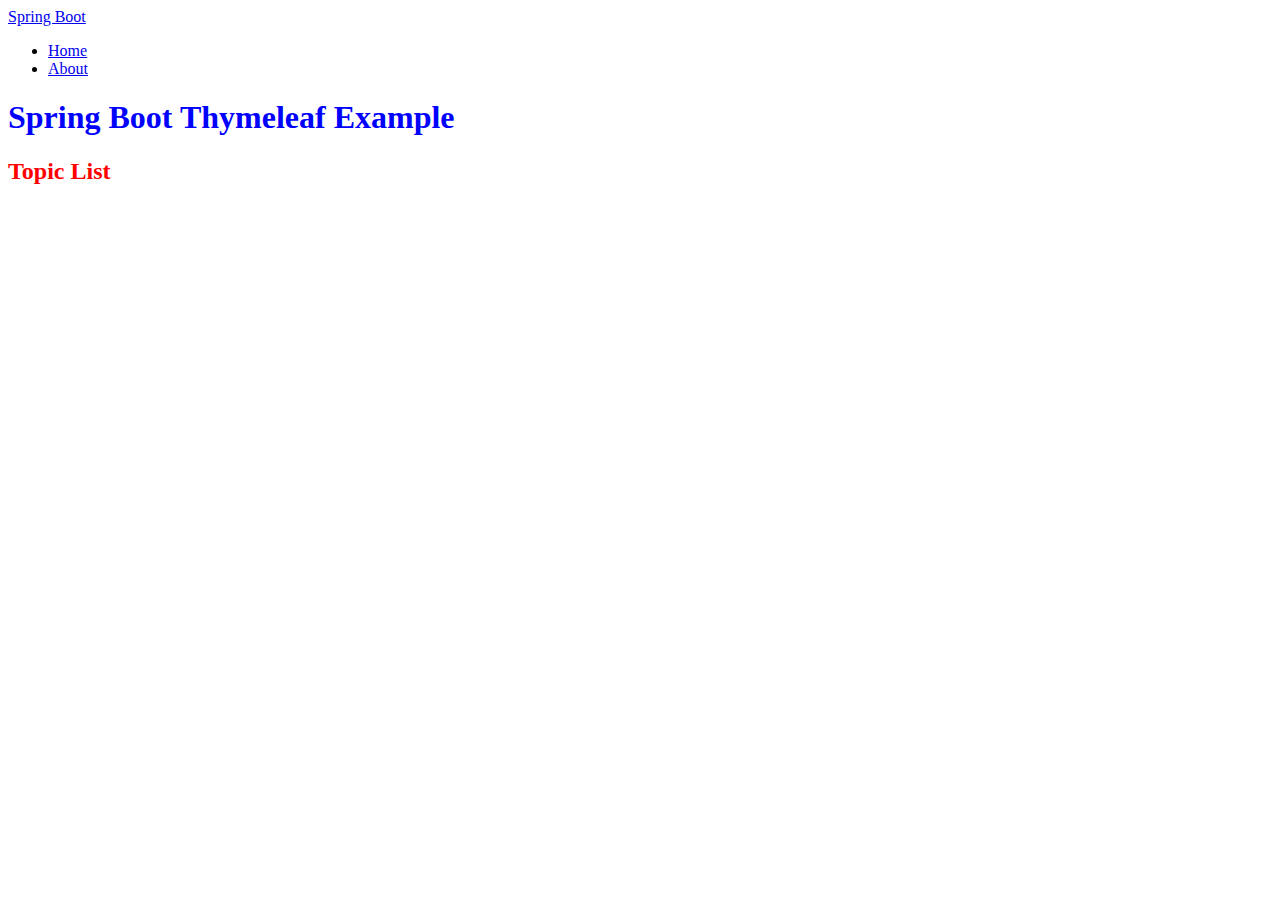
==== SpringBootThymeleaf/src/main/resources/templates/topics.html @ 69f93504 "used panel instead" ====
<!DOCTYPE html>
<html lang="en" xmlns:th="http://www.thymeleaf.org">
<head>
    <meta charset="UTF-8"/>
    <title>Spring Boot Thymeleaf Example</title>

    <link rel="stylesheet" type="text/css" href="webjars/bootstrap/3.3.7/css/bootstrap.min.css"/>
    <link rel="stylesheet" th:href="@{/css/main.css}" href="../static/css/main.css"/>
    <script src="https://ajax.googleapis.com/ajax/libs/jquery/3.2.1/jquery.min.js"></script>
    <script src="https://maxcdn.bootstrapcdn.com/bootstrap/3.3.7/js/bootstrap.min.js"></script>
</head>
<body>
<nav class="navbar navbar-inverse">
    <div class="container">
        <div class="navbar-header">
            <a class="navbar-brand" href="/">Spring Boot</a>
        </div>

        <div id="navbar" class="collapse navbar-collapse">
            <ul class="nav navbar-nav">
                <li class="active"><a href="/">Home</a></li>
                <li><a href="#about">About</a></li>
            </ul>
        </div>
    </div>
</nav>

<div class="container">
    <div class="starter-template">
        <h1>Spring Boot Thymeleaf Example</h1>
        <h2>
            <!--/*@thymesVar id="name" type="java.lang.String"*/-->
            <span th:text="'Hello, ' + ${name} + '!'"></span>
        </h2>
    </div>
</div>

<div class="container">
    <h2>Topic List</h2>
    <!--/*@thymesVar id="topics" type="java.util.List"*/-->
    <!--/*@thymesVar id="topic" type="tutorial.topic.Topic"-->
    <div class="panel-group" id="accordion">
        <div class="panel panel-default" th:each="topic : ${topics}">
            <div class="panel-heading">
                <h4 class="panel-title">
                    <a data-toggle="collapse" data-parent="#accordion"
                       th:attr="href='#' + ${topic.getId()}"
                       th:text="${topic.getName()}"></a>
                </h4>
            </div>
            <div th:id="${topic.getId()}" class="panel-collapse collapse">
                <div class="panel-body" th:text="${topic.getDescription()}"></div>
            </div>
        </div>
    </div>

    <!--<table class="table table-striped" style="border-collapse:collapse;">-->
        <!--<thead>-->
        <!--<tr>-->
            <!--<th>-->
                <!--<span></span>-->
            <!--</th>-->
            <!--<th>ID</th>-->
            <!--<th>Name</th>-->
            <!--<th>Description</th>-->
        <!--</tr>-->
        <!--</thead>-->
        <!--<tbody>-->
        <!--<tr th:each="topic : ${topics}">-->
            <!--<td>-->
                <!--<button data-toggle="collapse" data-target="#demo"> +</button>-->
            <!--</td>-->
            <!--<td th:text="${topic.getId()}"></td>-->
            <!--<td th:text="${topic.getName()}"></td>-->
            <!--<td th:text="${topic.getDescription()}"></td>-->
        <!--</tr>-->
        <!--<tr>-->
            <!--<td colspan="6" class="hiddenRow">-->
                <!--<div class="accordian-body collapse" id="demo"> Lorem ipsum</div>-->
            <!--</td>-->
        <!--</tr>-->
        <!--</tbody>-->
    <!--</table>-->

</div>

<script type="text/javascript" src="webjars/bootstrap/3.3.7/js/bootstrap.min.js"></script>

</body>
</html>
---- SpringBootThymeleaf/src/main/resources/static/css/main.css ----
h1 {
    color: #0000ff;
}

h2 {
    color: #ff0000;
}
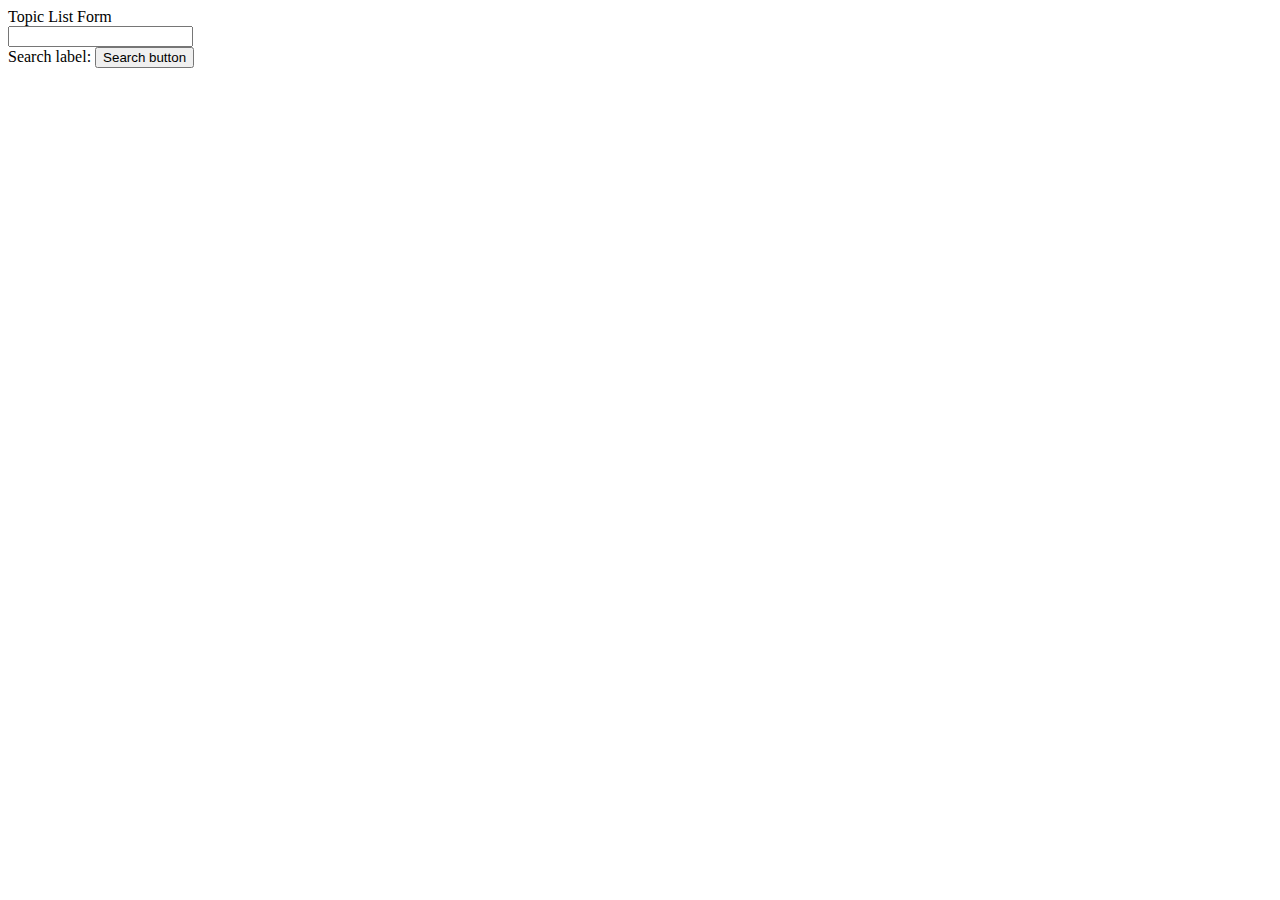
==== commit adf3398f: "added ajax exaple" ====
--- a/SpringBootThymeleaf/src/main/resources/templates/topics.html
+++ b/SpringBootThymeleaf/src/main/resources/templates/topics.html
@@ -6,85 +6,42 @@
 
     <link rel="stylesheet" type="text/css" href="webjars/bootstrap/3.3.7/css/bootstrap.min.css"/>
     <link rel="stylesheet" th:href="@{/css/main.css}" href="../static/css/main.css"/>
-    <script src="https://ajax.googleapis.com/ajax/libs/jquery/3.2.1/jquery.min.js"></script>
-    <script src="https://maxcdn.bootstrapcdn.com/bootstrap/3.3.7/js/bootstrap.min.js"></script>
+    <script type="text/javascript" src="webjars/bootstrap/3.3.7/js/bootstrap.min.js"></script>
+
+    <script>
+        function retrieveTopics() {
+            var url = 'topics';
+
+            if ($('#searchTopic').val() != '') {
+                url = url + '/' + $('#searchTopic').val();
+            }
+
+            $("#resultsBlock").load(url);
+        }
+    </script>
 </head>
 <body>
-<nav class="navbar navbar-inverse">
-    <div class="container">
-        <div class="navbar-header">
-            <a class="navbar-brand" href="/">Spring Boot</a>
+<div class="container">
+    <form>
+        <span class="subtitle">Topic List Form</span>
+        <div class="listBlock">
+            <div class="search-block">
+                <input type="text" id="searchTopic" name="searchTopic"/>
+                <br />
+                <label for="searchTopic" th:text="#{search.label}">Search label:</label>
+                <button id="searchButton" name="searchButton" onclick="retrieveTopics()" type="button"
+                        th:text="#{search.button}">Search button</button>
+            </div>
+
+            <!-- Results block -->
+            <div id="resultsBlock">
+
+            </div>
         </div>
-
-        <div id="navbar" class="collapse navbar-collapse">
-            <ul class="nav navbar-nav">
-                <li class="active"><a href="/">Home</a></li>
-                <li><a href="#about">About</a></li>
-            </ul>
-        </div>
-    </div>
-</nav>
-
-<div class="container">
-    <div class="starter-template">
-        <h1>Spring Boot Thymeleaf Example</h1>
-        <h2>
-            <!--/*@thymesVar id="name" type="java.lang.String"*/-->
-            <span th:text="'Hello, ' + ${name} + '!'"></span>
-        </h2>
-    </div>
+    </form>
 </div>
 
-<div class="container">
-    <h2>Topic List</h2>
-    <!--/*@thymesVar id="topics" type="java.util.List"*/-->
-    <!--/*@thymesVar id="topic" type="tutorial.topic.Topic"-->
-    <div class="panel-group" id="accordion">
-        <div class="panel panel-default" th:each="topic : ${topics}">
-            <div class="panel-heading">
-                <h4 class="panel-title">
-                    <a data-toggle="collapse" data-parent="#accordion"
-                       th:attr="href='#' + ${topic.getId()}"
-                       th:text="${topic.getName()}"></a>
-                </h4>
-            </div>
-            <div th:id="${topic.getId()}" class="panel-collapse collapse">
-                <div class="panel-body" th:text="${topic.getDescription()}"></div>
-            </div>
-        </div>
-    </div>
-
-    <!--<table class="table table-striped" style="border-collapse:collapse;">-->
-        <!--<thead>-->
-        <!--<tr>-->
-            <!--<th>-->
-                <!--<span></span>-->
-            <!--</th>-->
-            <!--<th>ID</th>-->
-            <!--<th>Name</th>-->
-            <!--<th>Description</th>-->
-        <!--</tr>-->
-        <!--</thead>-->
-        <!--<tbody>-->
-        <!--<tr th:each="topic : ${topics}">-->
-            <!--<td>-->
-                <!--<button data-toggle="collapse" data-target="#demo"> +</button>-->
-            <!--</td>-->
-            <!--<td th:text="${topic.getId()}"></td>-->
-            <!--<td th:text="${topic.getName()}"></td>-->
-            <!--<td th:text="${topic.getDescription()}"></td>-->
-        <!--</tr>-->
-        <!--<tr>-->
-            <!--<td colspan="6" class="hiddenRow">-->
-                <!--<div class="accordian-body collapse" id="demo"> Lorem ipsum</div>-->
-            <!--</td>-->
-        <!--</tr>-->
-        <!--</tbody>-->
-    <!--</table>-->
-
-</div>
-
-<script type="text/javascript" src="webjars/bootstrap/3.3.7/js/bootstrap.min.js"></script>
-
+<script type="text/javascript"
+        src="webjars/jquery/2.2.4/jquery.min.js"></script>
 </body>
 </html>